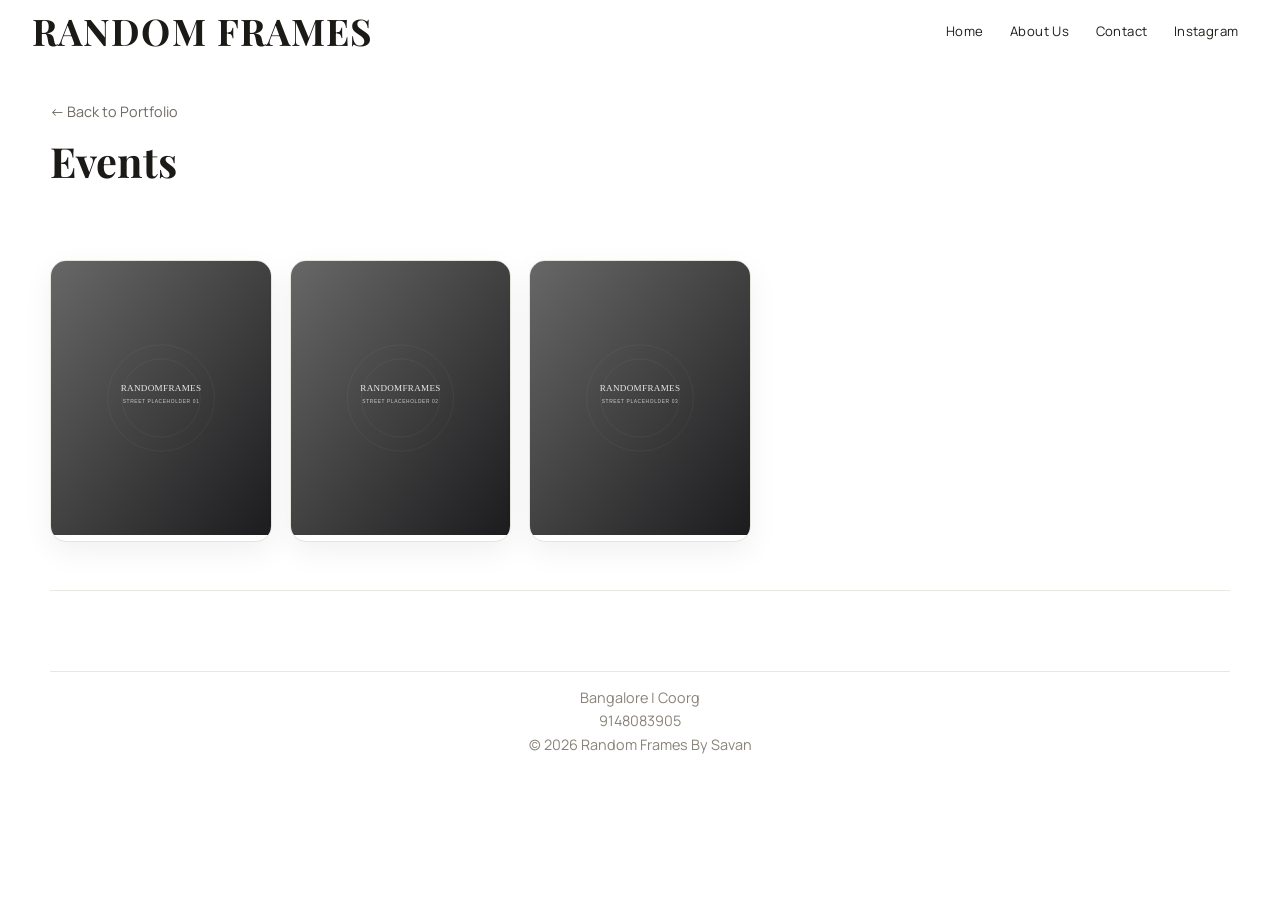
==== events.html @ 55dd3b3b "Update portfolio website" ====
<!DOCTYPE html>
<html lang="en">
  <head>
    <meta charset="UTF-8" />
    <meta name="viewport" content="width=device-width, initial-scale=1.0" />
    <title>Randomframes — Events</title>
    <meta name="robots" content="index,follow" />
    <link rel="preconnect" href="https://fonts.googleapis.com" />
    <link rel="preconnect" href="https://fonts.gstatic.com" crossorigin />
    <link
      href="https://fonts.googleapis.com/css2?family=Manrope:wght@400;500;700&family=Playfair+Display:wght@500;600;700&display=swap"
      rel="stylesheet"
    />
    <link rel="stylesheet" href="style.css?v=20260211-1" />
  </head>
  <body data-category="events" data-title="Events">
    <header class="site-header">
      <a class="brand" href="index.html#top">RANDOM FRAMES</a>
      <nav class="section-nav" aria-label="Primary navigation">
        <a href="index.html#top">Home</a>
        <a href="index.html#about">About Us</a>
        <a href="index.html#contact">Contact</a>
        <a href="https://instagram.com" target="_blank" rel="noopener noreferrer">Instagram</a>
      </nav>
    </header>

    <main id="top" class="genre-page-main">
      <section class="genre-page-head">
        <a class="back-link" href="index.html#top">&larr; Back to Portfolio</a>
        <h1 id="genreTitle">Events</h1>
      </section>

      <section class="gallery-section revealed">
        <div id="genreGallery" class="gallery-grid" role="list" aria-label="Events gallery"></div>
      </section>
    </main>

    <div id="lightbox" class="lightbox" aria-hidden="true" role="dialog" aria-modal="true">
      <button class="lightbox-close" type="button" aria-label="Close image">&times;</button>
      <button class="lightbox-prev" type="button" aria-label="Previous image">&#10094;</button>
      <figure class="lightbox-figure">
        <img id="lightboxImage" src="" alt="" />
        <figcaption id="lightboxCaption"></figcaption>
      </figure>
      <button class="lightbox-next" type="button" aria-label="Next image">&#10095;</button>
    </div>

    <footer id="contact" class="site-footer">
      <div class="footer-divider" aria-hidden="true"></div>
      <p>Bangalore | Coorg</p>
      <p id="contact-phone"><a class="footer-phone" href="tel:9148083905">9148083905</a></p>
      <p>&copy; 2026 Random Frames By Savan</p>
    </footer>

    <script src="category.js"></script>
  </body>
</html>
---- style.css ----
:root {
  --bg: #ffffff;
  --bg-soft: #f7f7f6;
  --surface: #ffffff;
  --surface-border: #e7e4de;
  --text: #1c1a17;
  --muted: #6f6a63;
  --line: #eae7e2;
  --accent: #9f6f43;
  --gap: clamp(1rem, 1.4vw, 1.6rem);
  --max: 1180px;
}

* {
  box-sizing: border-box;
}

html {
  scroll-behavior: smooth;
}

body {
  margin: 0;
  font-family: "Manrope", sans-serif;
  color: var(--text);
  background: #ffffff;
  line-height: 1.5;
}

img {
  max-width: 100%;
  display: block;
}

.site-header {
  position: sticky;
  top: 0;
  z-index: 60;
  display: flex;
  justify-content: space-between;
  align-items: center;
  gap: 1rem;
  padding: 0.7rem clamp(1rem, 3vw, 2rem);
  border-bottom: 1px solid transparent;
  background: rgba(255, 255, 255, 0.9);
  backdrop-filter: blur(16px);
}

.site-header.scrolled {
  border-bottom-color: var(--line);
}

.brand {
  text-decoration: none;
  color: var(--text);
  font-family: "Playfair Display", serif;
  letter-spacing: 0.03em;
  font-size: clamp(1.6rem, 3.2vw, 2.3rem);
  font-weight: 700;
  line-height: 1.1;
}

.section-nav {
  display: flex;
  align-items: center;
  flex-wrap: wrap;
  justify-content: flex-end;
  gap: 0.45rem;
}

.section-nav a {
  color: #1f1c18;
  text-decoration: none;
  font-size: 0.82rem;
  letter-spacing: 0.03em;
  padding: 0.36rem 0.54rem;
  border: 1px solid transparent;
  border-radius: 999px;
  transition: color 0.2s ease, border-color 0.2s ease, background-color 0.2s ease;
}

.section-nav a:hover,
.section-nav a.active {
  color: var(--text);
  border-color: var(--surface-border);
  background: #f6f4f1;
}

.icon-link {
  display: inline-flex;
  align-items: center;
  justify-content: center;
  width: 32px;
  height: 32px;
}

.icon-link svg {
  width: 17px;
  height: 17px;
  fill: currentColor;
}

.phone-link {
  font-weight: 600;
}

main {
  width: min(var(--max), calc(100vw - 2rem));
  margin: 0 auto;
  padding-bottom: 5rem;
}

.hero {
  min-height: min(86vh, 700px);
  display: grid;
  align-content: start;
  gap: 1.2rem;
  border-bottom: 1px solid var(--line);
  padding-top: clamp(1.6rem, 4vw, 2.8rem);
}

.hero-layout {
  width: 100%;
}

.hero-left {
  display: grid;
  gap: 1rem;
  width: 100%;
}

.hero-portrait {
  width: clamp(180px, 32vw, 290px);
  aspect-ratio: 4 / 5;
  object-fit: cover;
  border-radius: 14px;
  border: 1px solid var(--surface-border);
}

.hero-bio {
  margin: 0;
  color: var(--muted);
  font-size: clamp(0.96rem, 1.15vw, 1.06rem);
  max-width: 68ch;
  line-height: 1.72;
  text-wrap: pretty;
}

.hero-center {
  display: grid;
  justify-items: start;
  gap: 0.8rem;
  padding-top: 0.2rem;
}

.portfolio-title {
  margin: 0;
  font-family: "Playfair Display", serif;
  color: var(--text);
  font-size: clamp(2.2rem, 5vw, 3.8rem);
  letter-spacing: 0.06em;
  font-weight: 600;
}

.genre-cards {
  width: 100%;
  display: grid;
  grid-template-columns: repeat(4, minmax(0, 1fr));
  gap: 0.85rem;
}

.genre-card {
  display: grid;
  gap: 0.45rem;
  text-decoration: none;
  color: var(--text);
}

.genre-card span {
  font-family: "Playfair Display", serif;
  font-size: clamp(1.02rem, 1.4vw, 1.2rem);
  letter-spacing: 0.02em;
  font-weight: 700;
}

.genre-card img {
  width: 100%;
  aspect-ratio: 4 / 3;
  object-fit: cover;
  border-radius: 10px;
  border: 1px solid var(--surface-border);
  transition: transform 0.2s ease, box-shadow 0.2s ease;
}

.genre-card:hover img {
  transform: translateY(-2px);
  box-shadow: 0 8px 18px rgba(22, 18, 13, 0.08);
}

.gallery-section {
  padding: clamp(2rem, 4vw, 3rem) 0;
  border-bottom: 1px solid var(--line);
  opacity: 0;
  transform: translateY(20px);
  transition: opacity 0.6s ease, transform 0.6s ease;
}

.gallery-section.revealed {
  opacity: 1;
  transform: translateY(0);
}

.gallery-section.genre-target-highlight {
  background: #faf9f7;
  transition: background-color 0.3s ease;
}

.section-head {
  display: flex;
  align-items: baseline;
  justify-content: space-between;
  gap: 1rem;
  margin-bottom: 1rem;
}

.section-head h2 {
  margin: 0;
  font-size: clamp(1.25rem, 2vw, 1.8rem);
  font-family: "Playfair Display", serif;
  font-weight: 600;
}

.section-head p {
  margin: 0;
  color: var(--muted);
  font-size: 0.92rem;
  max-width: 44ch;
}

.gallery-grid {
  display: grid;
  gap: var(--gap);
  grid-template-columns: repeat(auto-fill, minmax(220px, 1fr));
}

.image-card {
  margin: 0;
  border-radius: 16px;
  overflow: hidden;
  border: 1px solid var(--surface-border);
  background: var(--surface);
  position: relative;
  box-shadow: 0 10px 30px rgba(22, 18, 13, 0.06);
}

.image-card button {
  border: 0;
  width: 100%;
  padding: 0;
  margin: 0;
  background: transparent;
  color: inherit;
  cursor: zoom-in;
  text-align: left;
}

.image-wrap {
  position: relative;
  background: #f2f0ed;
  aspect-ratio: 4 / 5;
  overflow: hidden;
}

.image-wrap::before {
  content: "";
  position: absolute;
  inset: 0;
  background: linear-gradient(120deg, rgba(255, 255, 255, 0.25), rgba(255, 255, 255, 0.75), rgba(255, 255, 255, 0.25));
  transform: translateX(-100%);
  animation: shimmer 1.1s ease-in-out infinite;
}

.image-wrap.loaded::before {
  display: none;
}

.image-card img {
  width: 100%;
  height: 100%;
  object-fit: cover;
  opacity: 0;
  transform: scale(1.04);
  transition: opacity 0.4s ease, transform 0.65s ease;
}

.image-wrap.loaded img {
  opacity: 1;
  transform: scale(1);
}

.image-card:hover img {
  transform: scale(1.03);
}

.image-card figcaption {
  display: flex;
  justify-content: space-between;
  align-items: center;
  gap: 0.6rem;
  padding: 0.7rem 0.75rem 0.8rem;
  color: #7a736a;
  font-size: 0.78rem;
}

.empty-note {
  color: var(--muted);
  font-size: 0.9rem;
  padding: 0.8rem 0.2rem;
}

.lightbox {
  position: fixed;
  inset: 0;
  background: rgba(5, 5, 6, 0.92);
  display: grid;
  grid-template-columns: auto minmax(0, 1fr) auto;
  align-items: center;
  padding: 1.2rem;
  gap: 0.6rem;
  opacity: 0;
  pointer-events: none;
  transition: opacity 0.25s ease;
  z-index: 150;
}

.lightbox.open {
  opacity: 1;
  pointer-events: auto;
}

.lightbox-figure {
  margin: 0;
  max-height: calc(100vh - 4rem);
  display: grid;
  justify-items: center;
  gap: 0.8rem;
}

.lightbox-figure img {
  max-height: calc(100vh - 7rem);
  max-width: min(92vw, 1280px);
  object-fit: contain;
  border-radius: 10px;
}

.lightbox-figure figcaption {
  color: #e7dfd3;
  font-size: 0.86rem;
}

.lightbox button {
  border: 0;
  color: #e8dfd2;
  background: rgba(255, 255, 255, 0.08);
  width: 44px;
  height: 44px;
  border-radius: 50%;
  font-size: 1.25rem;
  cursor: pointer;
  transition: background-color 0.2s ease;
}

.lightbox button:hover {
  background: rgba(255, 255, 255, 0.18);
}

.lightbox-close {
  position: absolute;
  top: 0.9rem;
  right: 0.9rem;
}

.site-footer {
  width: min(var(--max), calc(100vw - 2rem));
  margin: 0 auto 2.2rem;
  text-align: center;
}

.footer-divider {
  height: 1px;
  width: 100%;
  background: var(--line);
  margin-bottom: 0.9rem;
}

.site-footer p {
  margin: 0.12rem 0;
  color: #8a8379;
  font-size: 0.9rem;
}

.footer-phone {
  color: inherit;
  text-decoration: none;
}

.genre-page-main {
  padding-top: clamp(1.2rem, 2.5vw, 2rem);
}

.genre-page-head {
  padding: 0.2rem 0 1.2rem;
}

.genre-page-head h1 {
  margin: 0.45rem 0 0;
  font-family: "Playfair Display", serif;
  font-size: clamp(1.8rem, 4vw, 2.6rem);
}

.back-link {
  color: var(--muted);
  text-decoration: none;
  font-size: 0.9rem;
}

.back-link:hover {
  color: var(--text);
}

@keyframes shimmer {
  0% {
    transform: translateX(-100%);
  }
  100% {
    transform: translateX(100%);
  }
}

@media (max-width: 980px) {
  .site-header {
    align-items: center;
    flex-wrap: wrap;
  }

  .section-nav {
    justify-content: flex-end;
  }

  .section-head {
    align-items: flex-start;
    flex-direction: column;
  }

  .genre-cards {
    grid-template-columns: repeat(3, minmax(0, 1fr));
  }
}

@media (max-width: 760px) {
  main {
    width: min(var(--max), calc(100vw - 1.2rem));
  }

  .hero {
    min-height: 66vh;
  }

  .gallery-grid {
    grid-template-columns: repeat(auto-fill, minmax(160px, 1fr));
  }

  .lightbox {
    grid-template-columns: 1fr;
    justify-items: center;
    padding: 3.8rem 0.7rem 1rem;
  }

  .lightbox-prev,
  .lightbox-next {
    position: absolute;
    bottom: 1rem;
  }

  .lightbox-prev {
    left: 1rem;
  }

  .lightbox-next {
    right: 1rem;
  }

  .genre-cards {
    grid-template-columns: repeat(2, minmax(0, 1fr));
  }
}

@media (max-width: 480px) {
  .genre-cards {
    grid-template-columns: 1fr;
  }
}
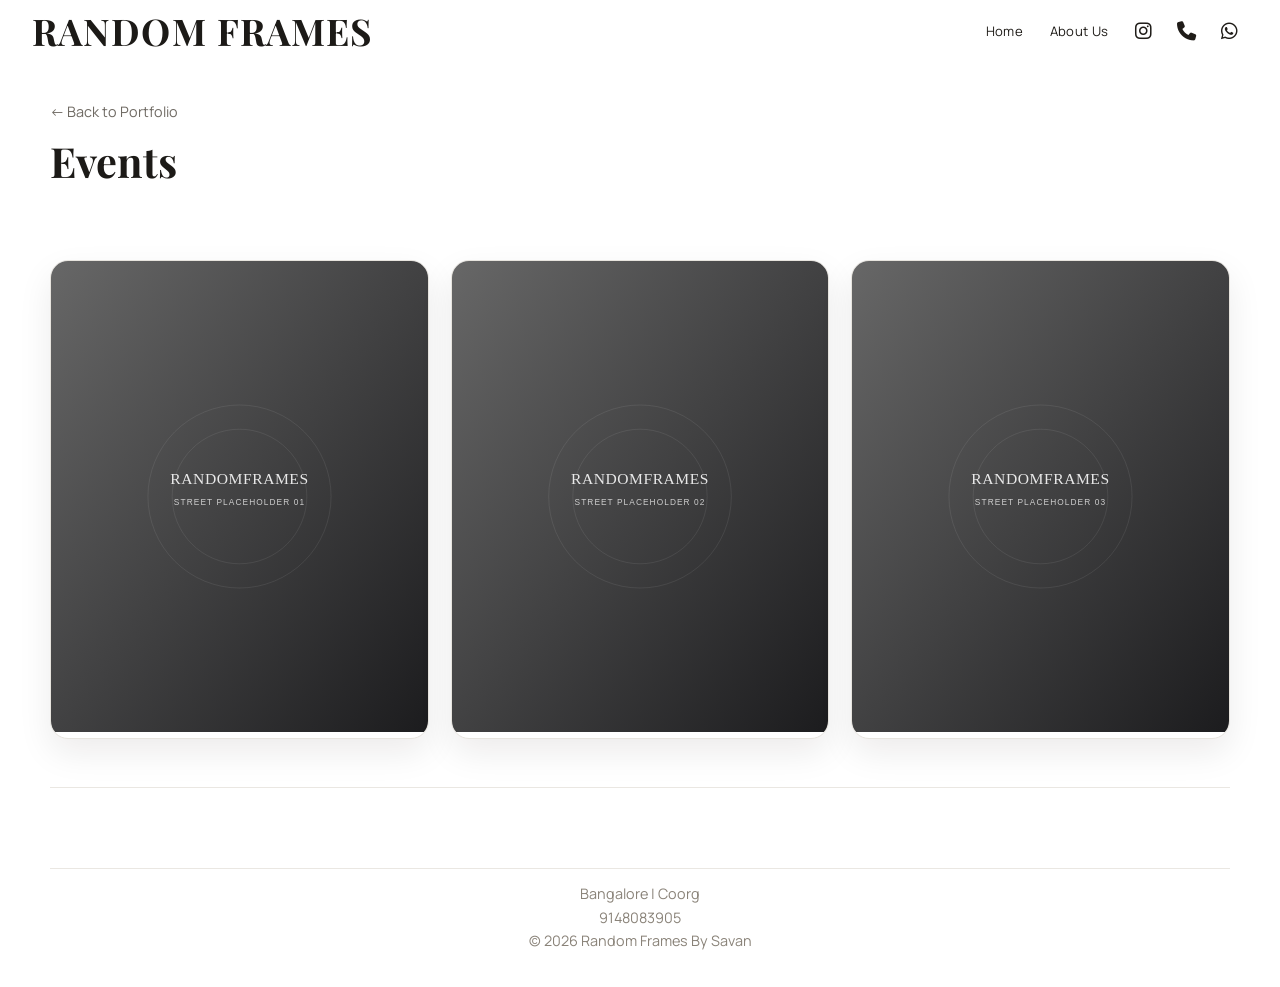
==== commit a24645a5: "Update Bio" ====
--- a/events.html
+++ b/events.html
@@ -11,6 +11,10 @@
       href="https://fonts.googleapis.com/css2?family=Manrope:wght@400;500;700&family=Playfair+Display:wght@500;600;700&display=swap"
       rel="stylesheet"
     />
+    <link
+      rel="stylesheet"
+      href="https://cdnjs.cloudflare.com/ajax/libs/font-awesome/6.5.2/css/all.min.css"
+    />
     <link rel="stylesheet" href="style.css?v=20260211-1" />
   </head>
   <body data-category="events" data-title="Events">
@@ -19,8 +23,9 @@
       <nav class="section-nav" aria-label="Primary navigation">
         <a href="index.html#top">Home</a>
         <a href="index.html#about">About Us</a>
-        <a href="index.html#contact">Contact</a>
-        <a href="https://instagram.com" target="_blank" rel="noopener noreferrer">Instagram</a>
+        <a class="icon-link" href="https://www.instagram.com/random.frames.7/" target="_blank" rel="noopener noreferrer" aria-label="Instagram"><i class="fa-brands fa-instagram" aria-hidden="true"></i></a>
+        <a class="icon-link" href="tel:9148083905" aria-label="Call"><i class="fa-solid fa-phone" aria-hidden="true"></i></a>
+        <a class="icon-link" href="https://wa.me/919148083905" target="_blank" rel="noopener noreferrer" aria-label="WhatsApp"><i class="fa-brands fa-whatsapp" aria-hidden="true"></i></a>
       </nav>
     </header>
 
--- a/style.css
+++ b/style.css
@@ -90,14 +90,20 @@
   display: inline-flex;
   align-items: center;
   justify-content: center;
-  width: 32px;
-  height: 32px;
-}
-
-.icon-link svg {
-  width: 17px;
-  height: 17px;
-  fill: currentColor;
+  width: 36px;
+  height: 36px;
+  font-size: 1.15rem;
+  line-height: 1;
+  color: #1f1c18;
+  opacity: 1;
+}
+
+.icon-link i {
+  font-size: 1.2rem;
+  color: inherit;
+  display: block;
+  line-height: 1;
+  opacity: 1;
 }
 
 .phone-link {
@@ -129,11 +135,19 @@
   width: 100%;
 }
 
+.profile-image {
+  width: 384px;
+  height: 384px;
+  object-fit: cover;
+  border-radius: 16px;
+  border: 1px solid var(--surface-border);
+}
+
 .hero-portrait {
-  width: clamp(180px, 32vw, 290px);
-  aspect-ratio: 4 / 5;
+  width: 384px;
+  height: 384px;
   object-fit: cover;
-  border-radius: 14px;
+  border-radius: 16px;
   border: 1px solid var(--surface-border);
 }
 
@@ -239,18 +253,24 @@
 
 .gallery-grid {
   display: grid;
-  gap: var(--gap);
-  grid-template-columns: repeat(auto-fill, minmax(220px, 1fr));
+  gap: clamp(0.9rem, 1.8vw, 1.35rem);
+  grid-template-columns: repeat(auto-fit, minmax(220px, 1fr));
 }
 
 .image-card {
   margin: 0;
-  border-radius: 16px;
+  border-radius: 18px;
   overflow: hidden;
   border: 1px solid var(--surface-border);
   background: var(--surface);
   position: relative;
-  box-shadow: 0 10px 30px rgba(22, 18, 13, 0.06);
+  box-shadow: 0 14px 34px rgba(22, 18, 13, 0.08);
+  transition: transform 0.28s ease, box-shadow 0.28s ease;
+}
+
+.image-card:hover {
+  transform: translateY(-3px);
+  box-shadow: 0 20px 42px rgba(22, 18, 13, 0.12);
 }
 
 .image-card button {
@@ -284,12 +304,22 @@
   display: none;
 }
 
+.image-wrap::after {
+  content: "";
+  position: absolute;
+  inset: 0;
+  background: linear-gradient(180deg, rgba(17, 16, 14, 0) 15%, rgba(17, 16, 14, 0.12) 100%);
+  opacity: 0;
+  transition: opacity 0.28s ease;
+  pointer-events: none;
+}
+
 .image-card img {
   width: 100%;
   height: 100%;
   object-fit: cover;
   opacity: 0;
-  transform: scale(1.04);
+  transform: scale(1.02);
   transition: opacity 0.4s ease, transform 0.65s ease;
 }
 
@@ -299,7 +329,11 @@
 }
 
 .image-card:hover img {
-  transform: scale(1.03);
+  transform: scale(1.06);
+}
+
+.image-card:hover .image-wrap::after {
+  opacity: 1;
 }
 
 .image-card figcaption {
@@ -321,7 +355,7 @@
 .lightbox {
   position: fixed;
   inset: 0;
-  background: rgba(5, 5, 6, 0.92);
+  background: rgba(5, 5, 6, 0.9);
   display: grid;
   grid-template-columns: auto minmax(0, 1fr) auto;
   align-items: center;
@@ -350,7 +384,8 @@
   max-height: calc(100vh - 7rem);
   max-width: min(92vw, 1280px);
   object-fit: contain;
-  border-radius: 10px;
+  border-radius: 14px;
+  box-shadow: 0 22px 60px rgba(0, 0, 0, 0.35);
 }
 
 .lightbox-figure figcaption {
@@ -437,7 +472,7 @@
   }
 }
 
-@media (max-width: 980px) {
+@media (max-width: 1024px) {
   .site-header {
     align-items: center;
     flex-wrap: wrap;
@@ -455,6 +490,12 @@
   .genre-cards {
     grid-template-columns: repeat(3, minmax(0, 1fr));
   }
+
+  .profile-image,
+  .hero-portrait {
+    width: 260px;
+    height: 260px;
+  }
 }
 
 @media (max-width: 760px) {
@@ -467,7 +508,7 @@
   }
 
   .gallery-grid {
-    grid-template-columns: repeat(auto-fill, minmax(160px, 1fr));
+    grid-template-columns: repeat(auto-fit, minmax(160px, 1fr));
   }
 
   .lightbox {
@@ -493,6 +534,15 @@
   .genre-cards {
     grid-template-columns: repeat(2, minmax(0, 1fr));
   }
+
+}
+
+@media (max-width: 600px) {
+  .profile-image,
+  .hero-portrait {
+    width: 180px;
+    height: 180px;
+  }
 }
 
 @media (max-width: 480px) {
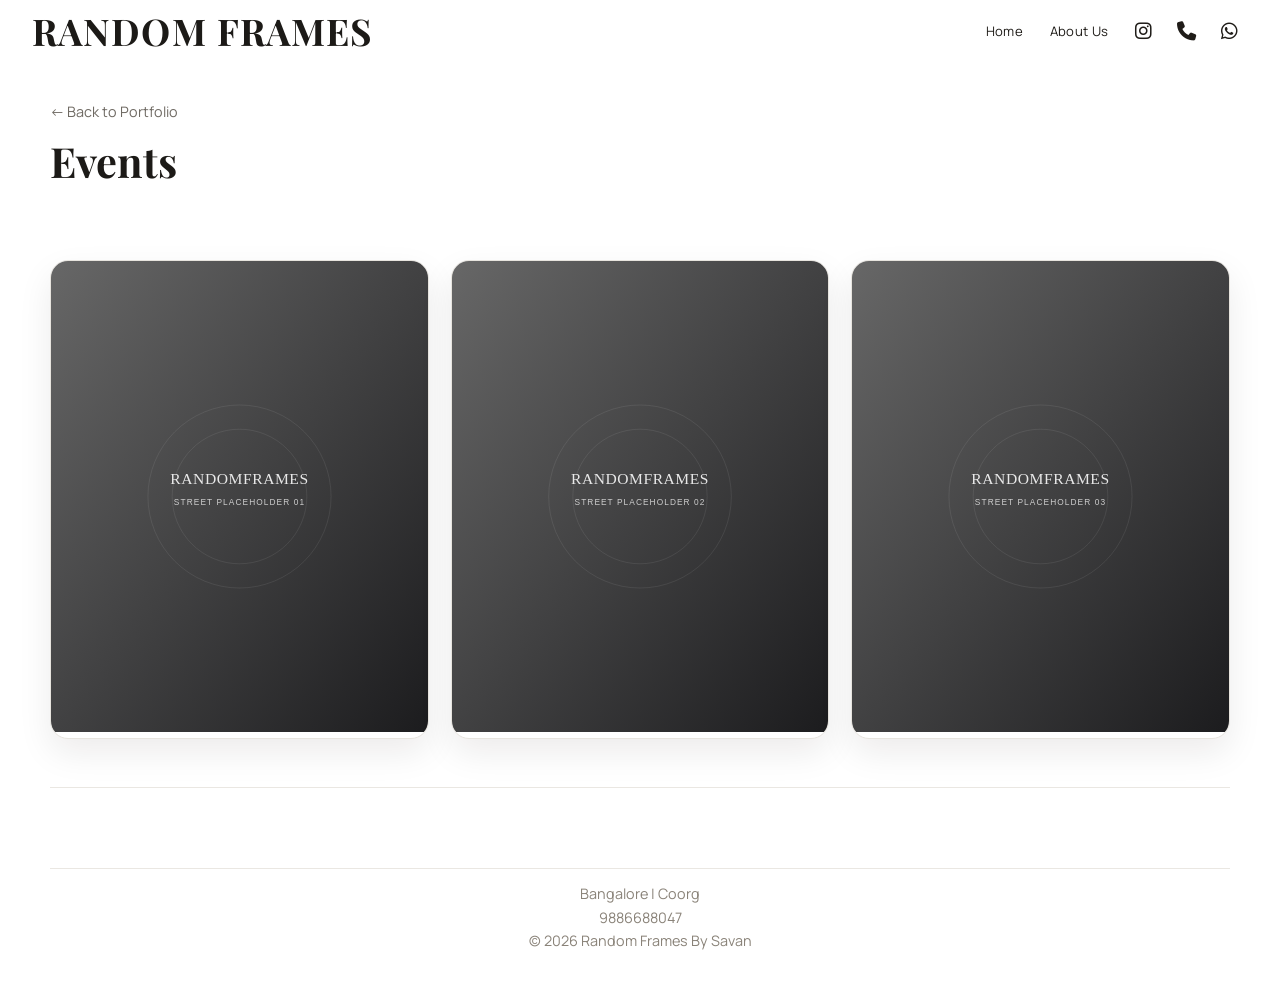
==== commit d4c66426: "Add Work With Me section and update phone number" ====
--- a/events.html
+++ b/events.html
@@ -24,8 +24,8 @@
         <a href="index.html#top">Home</a>
         <a href="index.html#about">About Us</a>
         <a class="icon-link" href="https://www.instagram.com/random.frames.7/" target="_blank" rel="noopener noreferrer" aria-label="Instagram"><i class="fa-brands fa-instagram" aria-hidden="true"></i></a>
-        <a class="icon-link" href="tel:9148083905" aria-label="Call"><i class="fa-solid fa-phone" aria-hidden="true"></i></a>
-        <a class="icon-link" href="https://wa.me/919148083905" target="_blank" rel="noopener noreferrer" aria-label="WhatsApp"><i class="fa-brands fa-whatsapp" aria-hidden="true"></i></a>
+        <a class="icon-link" href="tel:9886688047" aria-label="Call"><i class="fa-solid fa-phone" aria-hidden="true"></i></a>
+        <a class="icon-link" href="https://wa.me/919886688047" target="_blank" rel="noopener noreferrer" aria-label="WhatsApp"><i class="fa-brands fa-whatsapp" aria-hidden="true"></i></a>
       </nav>
     </header>
 
@@ -53,7 +53,7 @@
     <footer id="contact" class="site-footer">
       <div class="footer-divider" aria-hidden="true"></div>
       <p>Bangalore | Coorg</p>
-      <p id="contact-phone"><a class="footer-phone" href="tel:9148083905">9148083905</a></p>
+      <p id="contact-phone"><a class="footer-phone" href="tel:9886688047">9886688047</a></p>
       <p>&copy; 2026 Random Frames By Savan</p>
     </footer>
 
--- a/style.css
+++ b/style.css
@@ -179,8 +179,9 @@
 .genre-cards {
   width: 100%;
   display: grid;
-  grid-template-columns: repeat(4, minmax(0, 1fr));
+  grid-template-columns: repeat(3, minmax(0, 1fr));
   gap: 0.85rem;
+  max-width: 980px;
 }
 
 .genre-card {
@@ -209,6 +210,64 @@
 .genre-card:hover img {
   transform: translateY(-2px);
   box-shadow: 0 8px 18px rgba(22, 18, 13, 0.08);
+}
+
+.work-with-me {
+  padding: clamp(2.6rem, 5vw, 4rem) 0 1rem;
+}
+
+.work-with-me-inner {
+  max-width: 760px;
+  margin: 0 auto;
+  text-align: center;
+  display: grid;
+  gap: 1rem;
+}
+
+.work-with-me h2 {
+  margin: 0;
+  font-family: "Playfair Display", serif;
+  font-size: clamp(1.7rem, 3vw, 2.2rem);
+  color: var(--text);
+}
+
+.work-with-me p {
+  margin: 0 auto;
+  max-width: 62ch;
+  color: var(--muted);
+  line-height: 1.7;
+}
+
+.work-with-me-links {
+  display: flex;
+  justify-content: center;
+  flex-wrap: wrap;
+  gap: 0.8rem;
+}
+
+.work-link {
+  display: inline-flex;
+  align-items: center;
+  justify-content: center;
+  gap: 0.55rem;
+  padding: 0.78rem 1rem;
+  min-width: 150px;
+  border: 1px solid var(--surface-border);
+  border-radius: 999px;
+  text-decoration: none;
+  color: var(--text);
+  background: #fff;
+  transition: background-color 0.2s ease, transform 0.2s ease, box-shadow 0.2s ease;
+}
+
+.work-link:hover {
+  background: #f6f4f1;
+  transform: translateY(-1px);
+  box-shadow: 0 8px 18px rgba(22, 18, 13, 0.08);
+}
+
+.work-link i {
+  font-size: 1rem;
 }
 
 .gallery-section {
@@ -488,7 +547,7 @@
   }
 
   .genre-cards {
-    grid-template-columns: repeat(3, minmax(0, 1fr));
+    grid-template-columns: repeat(2, minmax(0, 1fr));
   }
 
   .profile-image,
@@ -532,9 +591,8 @@
   }
 
   .genre-cards {
-    grid-template-columns: repeat(2, minmax(0, 1fr));
-  }
-
+    grid-template-columns: 1fr;
+  }
 }
 
 @media (max-width: 600px) {
@@ -543,10 +601,13 @@
     width: 180px;
     height: 180px;
   }
-}
-
-@media (max-width: 480px) {
-  .genre-cards {
-    grid-template-columns: 1fr;
-  }
-}
+
+  .work-with-me-links {
+    flex-direction: column;
+    align-items: center;
+  }
+
+  .work-link {
+    width: min(100%, 280px);
+  }
+}
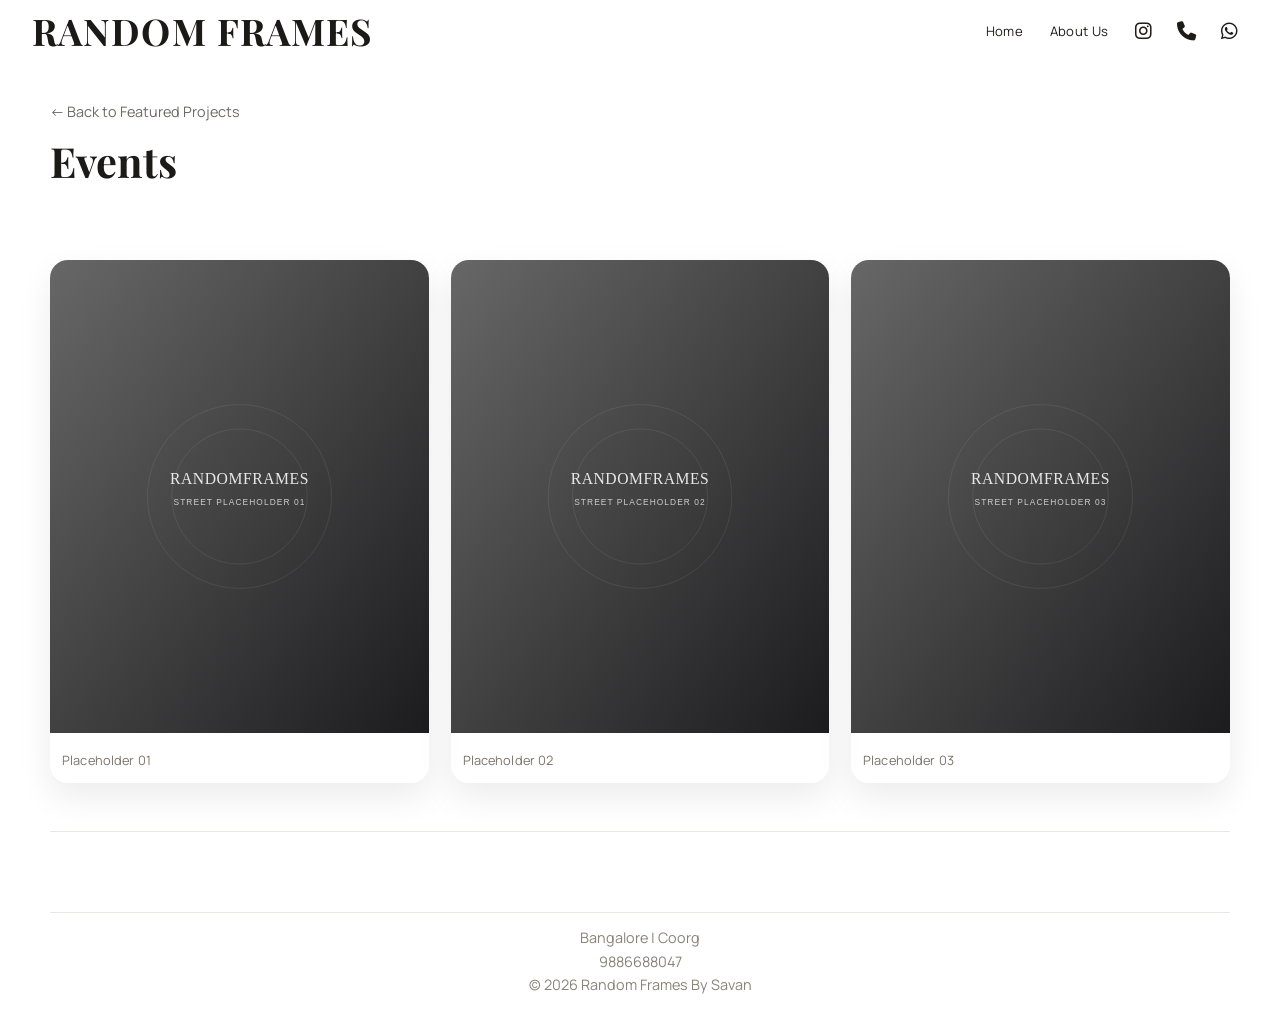
==== commit 2b943c25: "Agency level update: Featured Projects, Brand Films section, client funnel, bio update, UI polish" ====
--- a/events.html
+++ b/events.html
@@ -31,7 +31,7 @@
 
     <main id="top" class="genre-page-main">
       <section class="genre-page-head">
-        <a class="back-link" href="index.html#top">&larr; Back to Portfolio</a>
+        <a class="back-link" href="index.html#top">&larr; Back to Featured Projects</a>
         <h1 id="genreTitle">Events</h1>
       </section>
 
--- a/style.css
+++ b/style.css
@@ -176,6 +176,13 @@
   font-weight: 600;
 }
 
+.portfolio-subtitle {
+  margin: -0.15rem 0 0;
+  color: var(--muted);
+  font-size: 0.95rem;
+  max-width: 44ch;
+}
+
 .genre-cards {
   width: 100%;
   display: grid;
@@ -186,9 +193,14 @@
 
 .genre-card {
   display: grid;
-  gap: 0.45rem;
+  gap: 0.55rem;
   text-decoration: none;
   color: var(--text);
+}
+
+.genre-card-copy {
+  display: grid;
+  gap: 0.18rem;
 }
 
 .genre-card span {
@@ -198,17 +210,30 @@
   font-weight: 700;
 }
 
+.genre-card p {
+  margin: 0;
+  color: var(--muted);
+  font-size: 0.84rem;
+  line-height: 1.55;
+}
+
+.genre-card-media {
+  overflow: hidden;
+  border-radius: 10px;
+}
+
 .genre-card img {
-  width: 100%;
+  display: block;
+  width: 100%;
+  height: 100%;
   aspect-ratio: 4 / 3;
   object-fit: cover;
-  border-radius: 10px;
-  border: 1px solid var(--surface-border);
-  transition: transform 0.2s ease, box-shadow 0.2s ease;
+  border: 0;
+  transition: transform 0.3s ease, box-shadow 0.3s ease;
 }
 
 .genre-card:hover img {
-  transform: translateY(-2px);
+  transform: scale(1.03);
   box-shadow: 0 8px 18px rgba(22, 18, 13, 0.08);
 }
 
@@ -236,6 +261,11 @@
   max-width: 62ch;
   color: var(--muted);
   line-height: 1.7;
+}
+
+.work-with-me-cta {
+  color: var(--text);
+  font-weight: 600;
 }
 
 .work-with-me-links {
@@ -270,6 +300,164 @@
   font-size: 1rem;
 }
 
+.reels-section {
+  padding: clamp(2.6rem, 5vw, 4rem) 0 1rem;
+}
+
+.reels-header {
+  display: flex;
+  align-items: center;
+  justify-content: space-between;
+  margin-bottom: 1rem;
+}
+
+.reels-header h2 {
+  margin: 0;
+  font-family: "Playfair Display", serif;
+  font-size: clamp(1.7rem, 3vw, 2.2rem);
+  color: var(--text);
+}
+
+.reels-subtitle {
+  margin: 0.35rem 0 0;
+  color: var(--muted);
+  font-size: 0.93rem;
+  max-width: 44ch;
+}
+
+.reels-rail {
+  display: grid;
+  grid-auto-flow: column;
+  grid-auto-columns: minmax(240px, 300px);
+  gap: 1rem;
+  overflow-x: auto;
+  padding-bottom: 0.35rem;
+  scroll-snap-type: x proximity;
+}
+
+.reels-rail::-webkit-scrollbar {
+  height: 8px;
+}
+
+.reels-rail::-webkit-scrollbar-thumb {
+  background: rgba(28, 26, 23, 0.15);
+  border-radius: 999px;
+}
+
+.reel-card {
+  position: relative;
+  border-radius: 18px;
+  overflow: hidden;
+  border: 0;
+  background: transparent;
+  box-shadow: 0 14px 34px rgba(22, 18, 13, 0.08);
+  scroll-snap-align: start;
+}
+
+.reel-card button {
+  border: 0;
+  width: 100%;
+  padding: 0;
+  background: transparent;
+  cursor: pointer;
+  display: block;
+}
+
+.reel-frame {
+  position: relative;
+  aspect-ratio: 9 / 16;
+  overflow: hidden;
+  background: transparent;
+}
+
+.reel-frame::after {
+  content: "";
+  position: absolute;
+  inset: 0;
+  background: linear-gradient(180deg, rgba(17, 16, 14, 0) 10%, rgba(17, 16, 14, 0.14) 100%);
+  opacity: 0;
+  transition: opacity 0.28s ease;
+  pointer-events: none;
+}
+
+.reel-card:hover .reel-frame::after {
+  opacity: 1;
+}
+
+.reel-video {
+  width: 100%;
+  height: 100%;
+  object-fit: cover;
+  display: block;
+  transition: transform 0.3s ease;
+}
+
+.reel-card:hover .reel-video {
+  transform: scale(1.04);
+}
+
+.reel-badge {
+  position: absolute;
+  right: 0.85rem;
+  bottom: 0.85rem;
+  z-index: 2;
+  width: 36px;
+  height: 36px;
+  display: inline-flex;
+  align-items: center;
+  justify-content: center;
+  border-radius: 999px;
+  background: rgba(255, 255, 255, 0.85);
+  color: var(--text);
+  backdrop-filter: blur(8px);
+}
+
+.reel-modal {
+  position: fixed;
+  inset: 0;
+  z-index: 220;
+  display: grid;
+  place-items: center;
+  padding: 1rem;
+  background: rgba(6, 6, 8, 0.88);
+  opacity: 0;
+  pointer-events: none;
+  transition: opacity 0.22s ease;
+}
+
+.reel-modal.open {
+  opacity: 1;
+  pointer-events: auto;
+}
+
+.reel-modal-panel {
+  width: min(92vw, 520px);
+  max-height: 92vh;
+}
+
+.reel-modal-panel video {
+  width: 100%;
+  max-height: 92vh;
+  object-fit: contain;
+  border-radius: 18px;
+  background: #000;
+  box-shadow: 0 22px 60px rgba(0, 0, 0, 0.4);
+}
+
+.reel-modal-close {
+  position: absolute;
+  top: 1rem;
+  right: 1rem;
+  border: 0;
+  width: 42px;
+  height: 42px;
+  border-radius: 999px;
+  background: rgba(255, 255, 255, 0.1);
+  color: #fff;
+  font-size: 1.4rem;
+  cursor: pointer;
+}
+
 .gallery-section {
   padding: clamp(2rem, 4vw, 3rem) 0;
   border-bottom: 1px solid var(--line);
@@ -320,11 +508,11 @@
   margin: 0;
   border-radius: 18px;
   overflow: hidden;
-  border: 1px solid var(--surface-border);
-  background: var(--surface);
+  border: 0;
+  background: transparent;
   position: relative;
   box-shadow: 0 14px 34px rgba(22, 18, 13, 0.08);
-  transition: transform 0.28s ease, box-shadow 0.28s ease;
+  transition: transform 0.3s ease, box-shadow 0.3s ease;
 }
 
 .image-card:hover {
@@ -345,7 +533,7 @@
 
 .image-wrap {
   position: relative;
-  background: #f2f0ed;
+  background: transparent;
   aspect-ratio: 4 / 5;
   overflow: hidden;
 }
@@ -374,12 +562,13 @@
 }
 
 .image-card img {
+  display: block;
   width: 100%;
   height: 100%;
   object-fit: cover;
   opacity: 0;
   transform: scale(1.02);
-  transition: opacity 0.4s ease, transform 0.65s ease;
+  transition: opacity 0.4s ease, transform 0.3s ease;
 }
 
 .image-wrap.loaded img {
@@ -388,7 +577,7 @@
 }
 
 .image-card:hover img {
-  transform: scale(1.06);
+  transform: scale(1.03);
 }
 
 .image-card:hover .image-wrap::after {
@@ -396,13 +585,17 @@
 }
 
 .image-card figcaption {
-  display: flex;
-  justify-content: space-between;
-  align-items: center;
-  gap: 0.6rem;
+  display: block;
   padding: 0.7rem 0.75rem 0.8rem;
   color: #7a736a;
-  font-size: 0.78rem;
+  font-size: 0.8rem;
+  letter-spacing: 0.01em;
+}
+
+.genre-page-subtitle {
+  margin: 0.45rem 0 0;
+  color: var(--muted);
+  max-width: 48ch;
 }
 
 .empty-note {
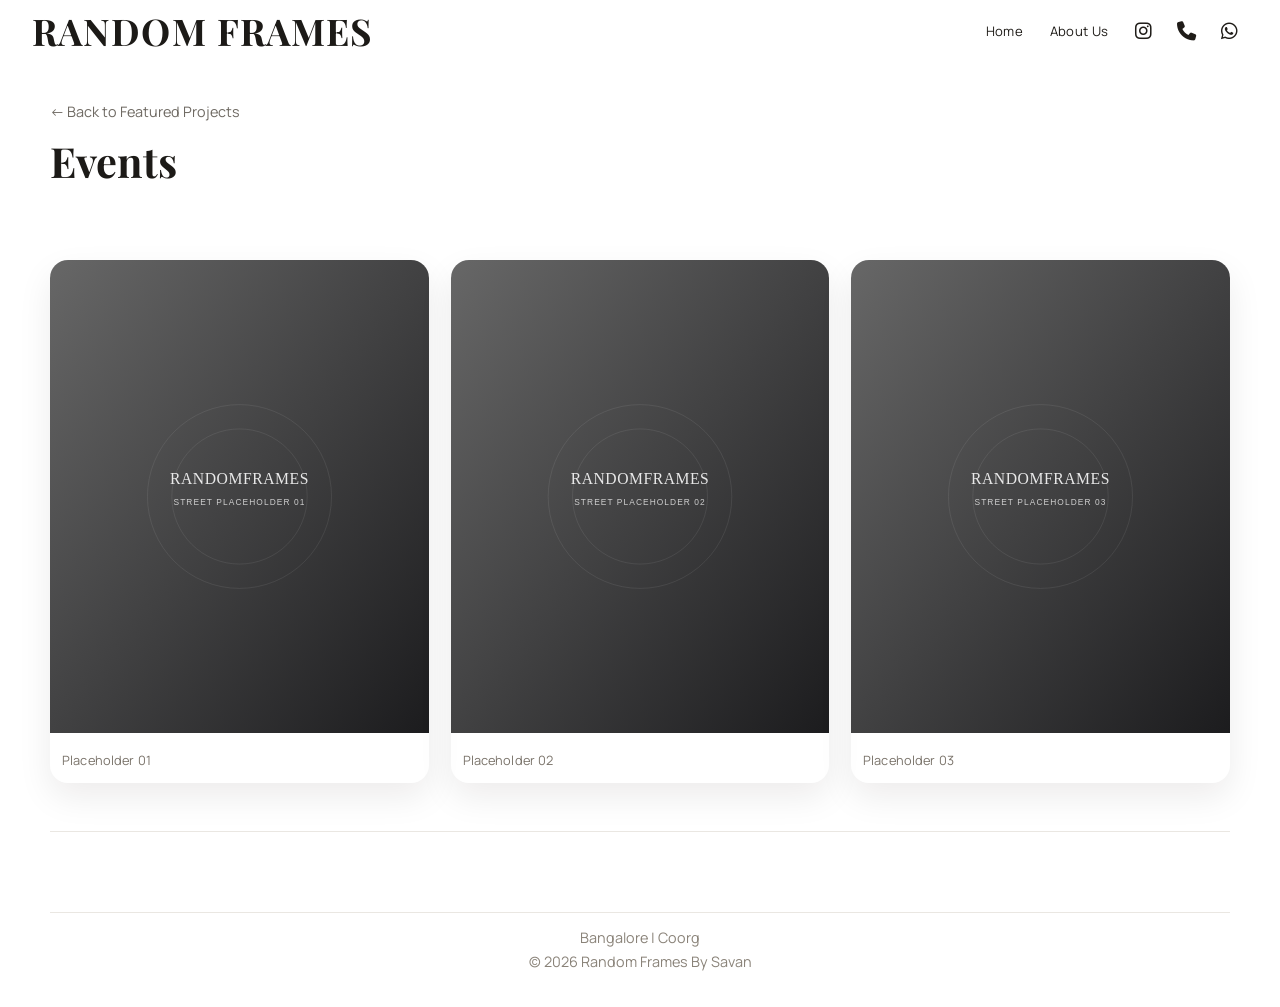
==== commit 905ef5da: "Remove phone number from footer" ====
--- a/events.html
+++ b/events.html
@@ -53,7 +53,6 @@
     <footer id="contact" class="site-footer">
       <div class="footer-divider" aria-hidden="true"></div>
       <p>Bangalore | Coorg</p>
-      <p id="contact-phone"><a class="footer-phone" href="tel:9886688047">9886688047</a></p>
       <p>&copy; 2026 Random Frames By Savan</p>
     </footer>
 
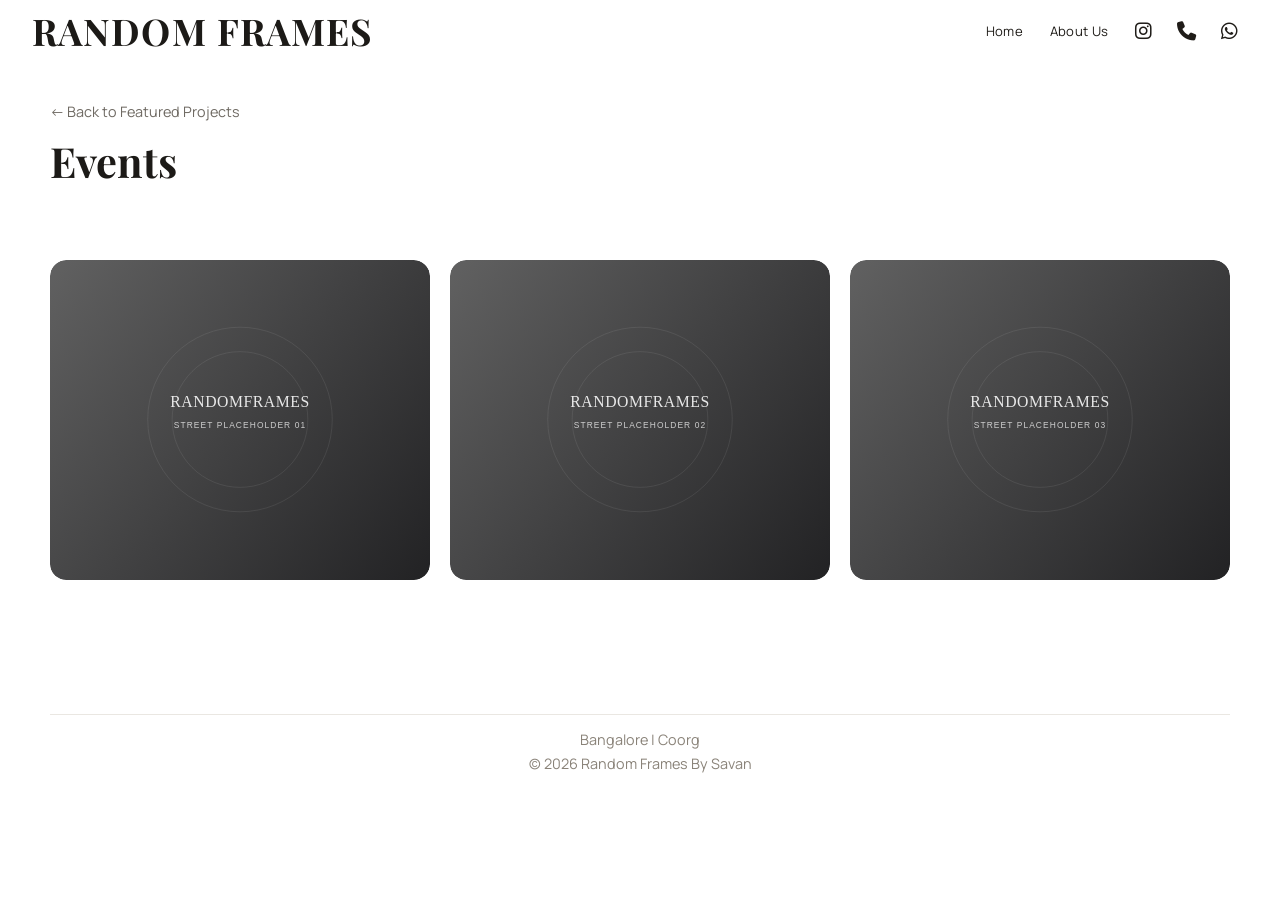
==== commit f9d7455e: "Remove all image captions permanently from HTML" ====
--- a/events.html
+++ b/events.html
@@ -45,7 +45,6 @@
       <button class="lightbox-prev" type="button" aria-label="Previous image">&#10094;</button>
       <figure class="lightbox-figure">
         <img id="lightboxImage" src="" alt="" />
-        <figcaption id="lightboxCaption"></figcaption>
       </figure>
       <button class="lightbox-next" type="button" aria-label="Next image">&#10095;</button>
     </div>
--- a/style.css
+++ b/style.css
@@ -17,6 +17,10 @@
 
 html {
   scroll-behavior: smooth;
+}
+
+hr {
+  display: none;
 }
 
 body {
@@ -121,7 +125,7 @@
   display: grid;
   align-content: start;
   gap: 1.2rem;
-  border-bottom: 1px solid var(--line);
+  border-bottom: none;
   padding-top: clamp(1.6rem, 4vw, 2.8rem);
 }
 
@@ -208,13 +212,6 @@
   font-size: clamp(1.02rem, 1.4vw, 1.2rem);
   letter-spacing: 0.02em;
   font-weight: 700;
-}
-
-.genre-card p {
-  margin: 0;
-  color: var(--muted);
-  font-size: 0.84rem;
-  line-height: 1.55;
 }
 
 .genre-card-media {
@@ -300,48 +297,38 @@
   font-size: 1rem;
 }
 
-.reels-section {
-  padding: clamp(2.6rem, 5vw, 4rem) 0 1rem;
-}
-
-.reels-header {
-  display: flex;
-  align-items: center;
-  justify-content: space-between;
-  margin-bottom: 1rem;
-}
-
-.reels-header h2 {
+.brand-films {
+  margin-top: 80px;
+}
+
+.brand-films h2 {
   margin: 0;
   font-family: "Playfair Display", serif;
   font-size: clamp(1.7rem, 3vw, 2.2rem);
   color: var(--text);
 }
 
-.reels-subtitle {
+.section-subtext {
   margin: 0.35rem 0 0;
   color: var(--muted);
   font-size: 0.93rem;
   max-width: 44ch;
 }
 
-.reels-rail {
-  display: grid;
-  grid-auto-flow: column;
-  grid-auto-columns: minmax(240px, 300px);
-  gap: 1rem;
+.films-container {
+  display: flex;
+  gap: 20px;
   overflow-x: auto;
-  padding-bottom: 0.35rem;
-  scroll-snap-type: x proximity;
-}
-
-.reels-rail::-webkit-scrollbar {
-  height: 8px;
-}
-
-.reels-rail::-webkit-scrollbar-thumb {
-  background: rgba(28, 26, 23, 0.15);
-  border-radius: 999px;
+  padding: 20px 0;
+}
+
+.films-container video {
+  width: 220px;
+  height: 400px;
+  object-fit: cover;
+  border-radius: 16px;
+  flex-shrink: 0;
+  background: black;
 }
 
 .reel-card {
@@ -460,7 +447,7 @@
 
 .gallery-section {
   padding: clamp(2rem, 4vw, 3rem) 0;
-  border-bottom: 1px solid var(--line);
+  border-bottom: none;
   opacity: 0;
   transform: translateY(20px);
   transition: opacity 0.6s ease, transform 0.6s ease;
@@ -500,24 +487,25 @@
 
 .gallery-grid {
   display: grid;
-  gap: clamp(0.9rem, 1.8vw, 1.35rem);
-  grid-template-columns: repeat(auto-fit, minmax(220px, 1fr));
+  grid-template-columns: repeat(3, 1fr);
+  gap: 20px;
 }
 
 .image-card {
-  margin: 0;
-  border-radius: 18px;
+  width: 100%;
+  margin: 0;
+  border-radius: 16px;
   overflow: hidden;
   border: 0;
-  background: transparent;
+  background: transparent !important;
+  padding: 0 !important;
   position: relative;
-  box-shadow: 0 14px 34px rgba(22, 18, 13, 0.08);
-  transition: transform 0.3s ease, box-shadow 0.3s ease;
+  box-shadow: none !important;
+  transition: transform 0.3s ease;
 }
 
 .image-card:hover {
   transform: translateY(-3px);
-  box-shadow: 0 20px 42px rgba(22, 18, 13, 0.12);
 }
 
 .image-card button {
@@ -533,9 +521,12 @@
 
 .image-wrap {
   position: relative;
-  background: transparent;
-  aspect-ratio: 4 / 5;
+  background: none !important;
+  padding: 0 !important;
+  height: 320px;
+  aspect-ratio: auto;
   overflow: hidden;
+  border-radius: 16px;
 }
 
 .image-wrap::before {
@@ -559,16 +550,19 @@
   opacity: 0;
   transition: opacity 0.28s ease;
   pointer-events: none;
+  display: none !important;
 }
 
 .image-card img {
   display: block;
   width: 100%;
-  height: 100%;
+  height: 320px;
   object-fit: cover;
+  object-position: center;
   opacity: 0;
   transform: scale(1.02);
   transition: opacity 0.4s ease, transform 0.3s ease;
+  border-radius: 16px;
 }
 
 .image-wrap.loaded img {
@@ -582,14 +576,6 @@
 
 .image-card:hover .image-wrap::after {
   opacity: 1;
-}
-
-.image-card figcaption {
-  display: block;
-  padding: 0.7rem 0.75rem 0.8rem;
-  color: #7a736a;
-  font-size: 0.8rem;
-  letter-spacing: 0.01em;
 }
 
 .genre-page-subtitle {
@@ -638,11 +624,6 @@
   object-fit: contain;
   border-radius: 14px;
   box-shadow: 0 22px 60px rgba(0, 0, 0, 0.35);
-}
-
-.lightbox-figure figcaption {
-  color: #e7dfd3;
-  font-size: 0.86rem;
 }
 
 .lightbox button {
@@ -743,6 +724,10 @@
     grid-template-columns: repeat(2, minmax(0, 1fr));
   }
 
+  .gallery-grid {
+    grid-template-columns: repeat(2, 1fr);
+  }
+
   .profile-image,
   .hero-portrait {
     width: 260px;
@@ -759,10 +744,6 @@
     min-height: 66vh;
   }
 
-  .gallery-grid {
-    grid-template-columns: repeat(auto-fit, minmax(160px, 1fr));
-  }
-
   .lightbox {
     grid-template-columns: 1fr;
     justify-items: center;
@@ -789,6 +770,10 @@
 }
 
 @media (max-width: 600px) {
+  .gallery-grid {
+    grid-template-columns: 1fr;
+  }
+
   .profile-image,
   .hero-portrait {
     width: 180px;
